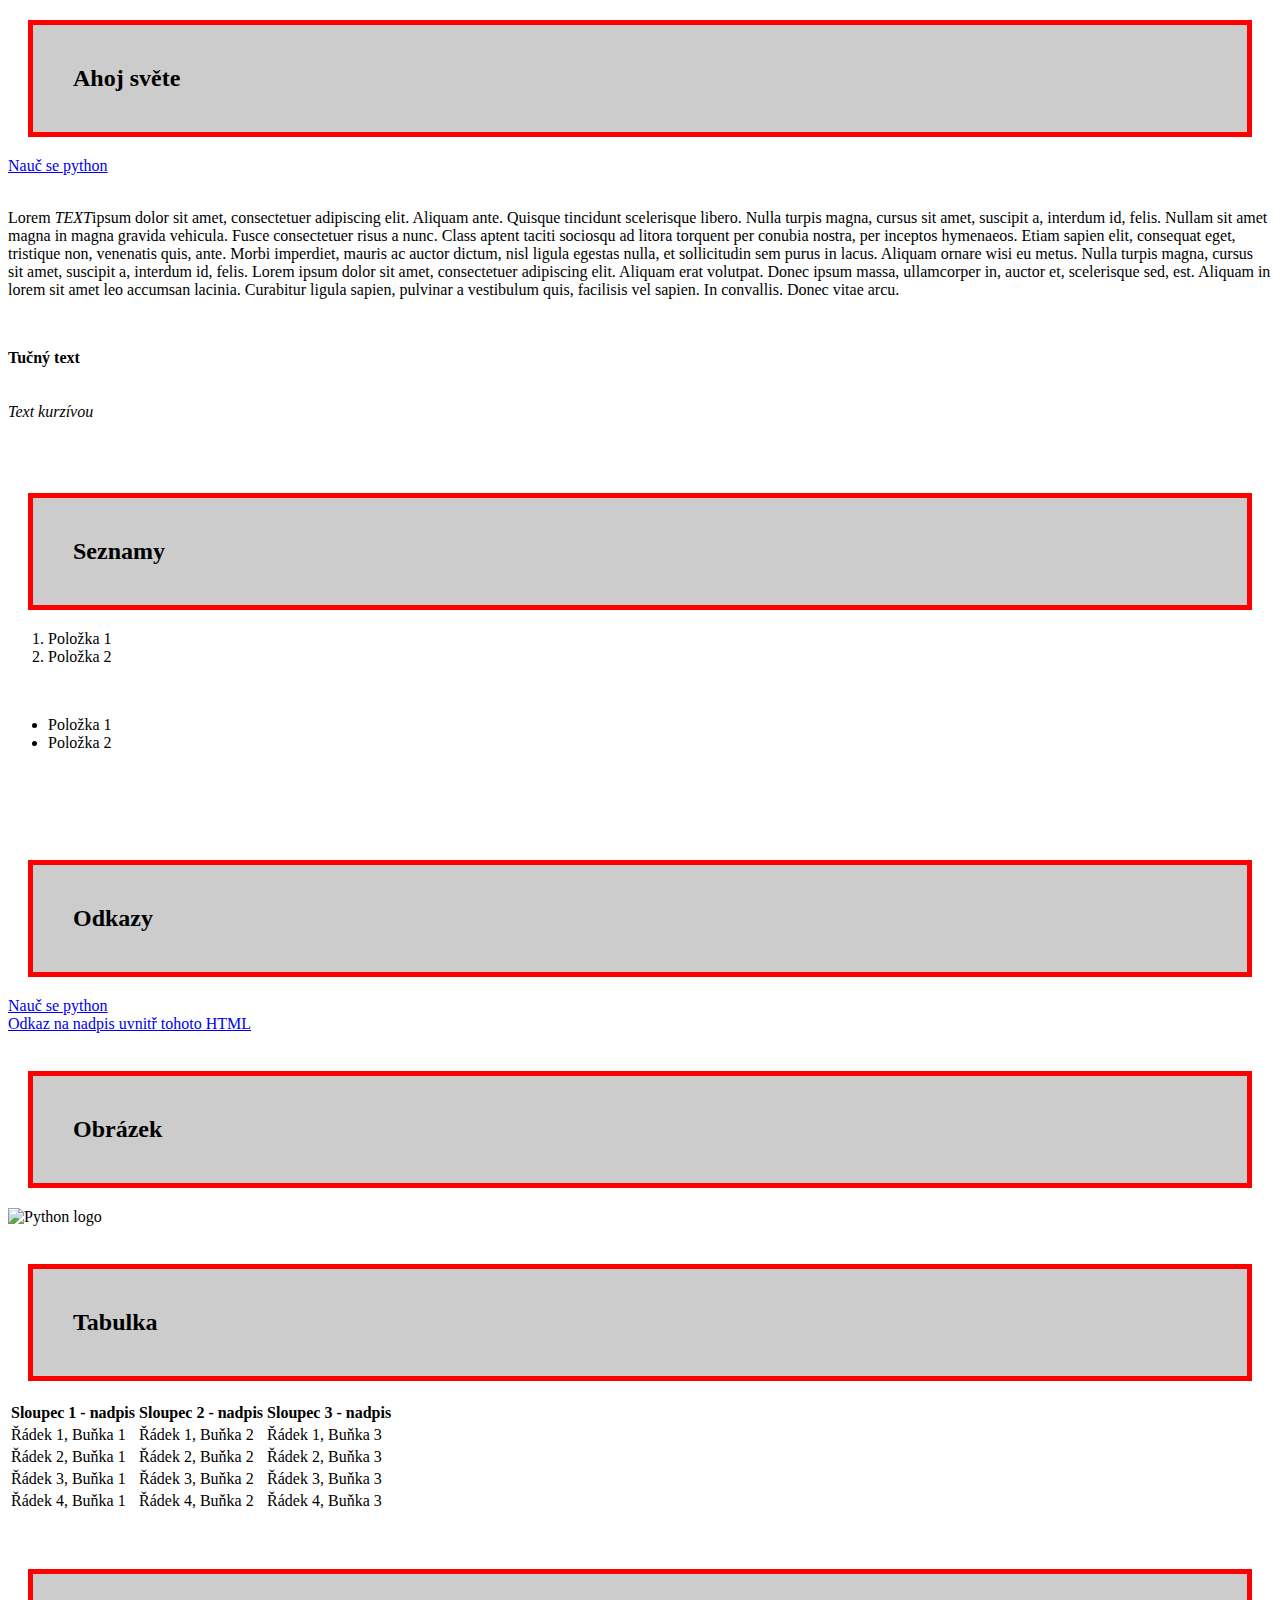
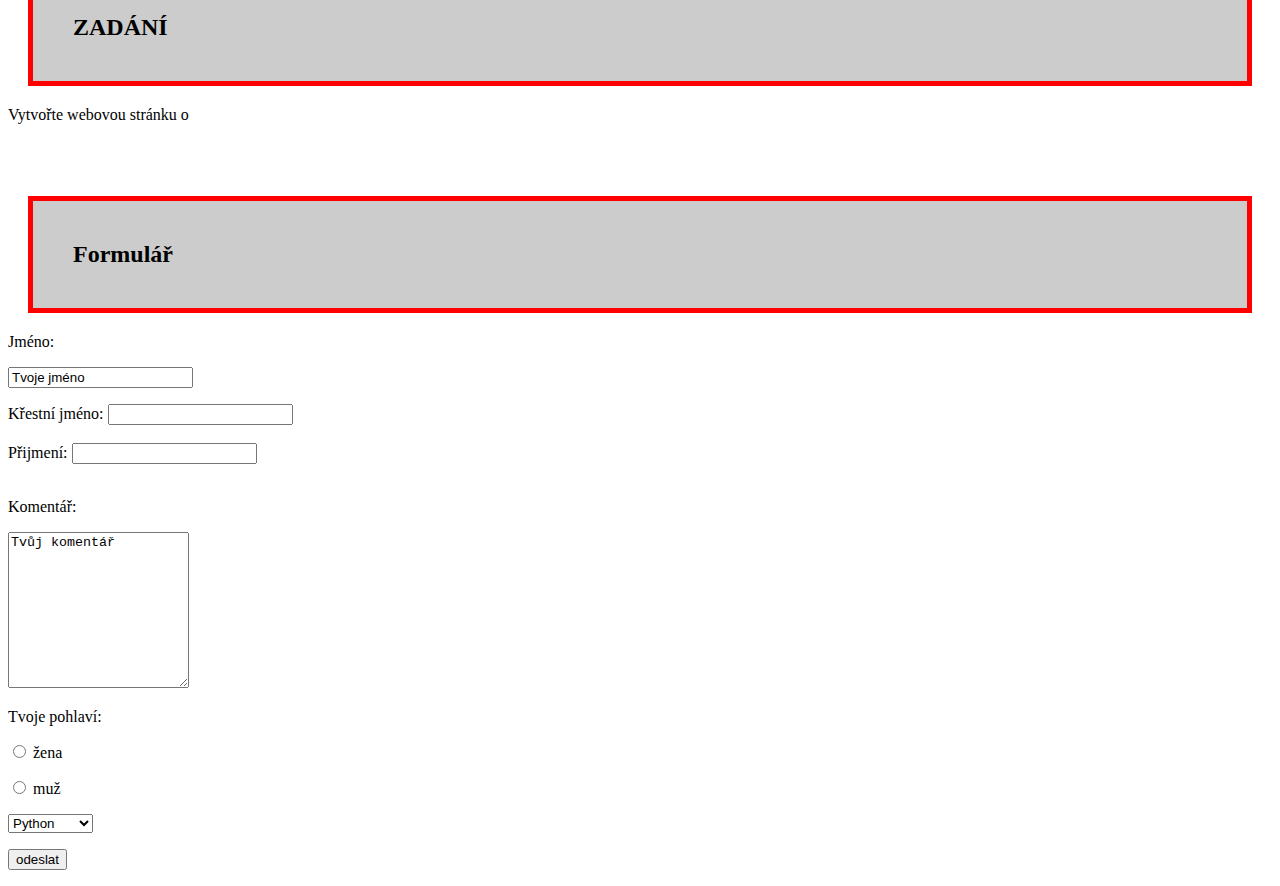
==== stranky/zobrazeni tagu/index.html @ ef529ab4 "JS lekce, zdroje" ====
<!DOCTYPE html>
<html>
  <link>
    <title>Moje první úžasná stránka</title>
    <link rel="stylesheet" href="style.css"/>
  </head>
  <body>
    <h1 id="nadpis">Ahoj světe</h1>
    <a href="naucse.python.cz">Nauč se python</a>
    <br />
    <br />

    <p>
      Lorem <i>TEXT</i>ipsum dolor sit amet, consectetuer adipiscing elit. Aliquam ante. Quisque tincidunt scelerisque libero. Nulla turpis magna,
      cursus sit amet, suscipit a, interdum id, felis. Nullam sit amet magna in magna gravida vehicula. Fusce consectetuer risus
      a&nbsp;nunc. Class aptent taciti sociosqu ad litora torquent per conubia nostra, per inceptos hymenaeos. Etiam sapien elit, consequat
      eget, tristique non, venenatis quis, ante. Morbi imperdiet, mauris ac auctor dictum, nisl ligula egestas nulla, et sollicitudin sem
      purus in lacus. Aliquam ornare wisi eu metus. Nulla turpis magna, cursus sit amet, suscipit a, interdum id, felis. Lorem ipsum dolor
      sit amet, consectetuer adipiscing elit. Aliquam erat volutpat. Donec ipsum massa, ullamcorper in, auctor et, scelerisque sed, est.
      Aliquam in lorem sit amet leo accumsan lacinia. Curabitur ligula sapien, pulvinar a&nbsp;vestibulum quis, facilisis vel sapien. In
      convallis. Donec vitae arcu.
    </p>
    <br />
    <p>
      <strong>Tučný text</strong>
      <br />
      <br /><br />
      <em>Text kurzívou</em>
    </p>
    <br />
    <br />
    <h1>Seznamy</h1>
    <ol>
      <li>Položka 1</li>
      <li>Položka 2</li>
    </ol>
    <br />
    <ul>
      <li>Položka 1</li>
      <li>Položka 2</li>
    </ul>
    <br />
    <br /><br />
    <br />
    <h1>Odkazy</h1>
    <a href="naucse.python.cz" target="_blank">Nauč se python</a>
    <br />
    <a href="#nadpis">Odkaz na nadpis uvnitř tohoto HTML</a>
    <br />
    <br />
    <h1>Obrázek</h1>
    <img src="https://www.python.org/static/community_logos/python-logo-master-v3-TM.png" width="120" height="90" alt="Python logo" />
    <br /><br />
    <h1>Tabulka</h1>
    <table>
      <tr>
        <th>Sloupec 1 - nadpis</th>
        <th>Sloupec 2 - nadpis</th>
        <th>Sloupec 3 - nadpis</th>
      </tr>
      <tr>
        <td>Řádek 1, Buňka 1</td>
        <td>Řádek 1, Buňka 2</td>
        <td>Řádek 1, Buňka 3</td>
      </tr>
      <tr>
        <td>Řádek 2, Buňka 1</td>
        <td>Řádek 2, Buňka 2</td>
        <td>Řádek 2, Buňka 3</td>
      </tr>
      <tr>
        <td>Řádek 3, Buňka 1</td>
        <td>Řádek 3, Buňka 2</td>
        <td>Řádek 3, Buňka 3</td>
      </tr>
      <tr>
        <td>Řádek 4, Buňka 1</td>
        <td>Řádek 4, Buňka 2</td>
        <td>Řádek 4, Buňka 3</td>
      </tr>
    </table>

    <br />
    <br />
    <h1>ZADÁNÍ</h1>
    <p>Vytvořte webovou stránku o</p>

    <br />
    <br />
    <h1>Formulář</h1>
    <form action="" method="post">
      <p>Jméno:</p>
      <p><input name="name" value="Tvoje jméno" /></p>

      <label for="fname">Křestní jméno: </label><input type="text" id="fname" name="fname" /><br /><br />
      <label for="lname">Přijmení: </label><input type="text" id="lname" name="lname" /><br /><br />

      <p>Komentář:</p>
      <p><textarea rows="10" cols="20" name="comments">Tvůj komentář</textarea></p>

      <p>Tvoje pohlaví:</p>
      <p><input type="radio" name="gender" value="female" /> žena</p>
      <p><input type="radio" name="gender" value="male" /> muž</p>

      <select name="language">
        <option>Python</option>
        <option>JavaScript</option>
        <option value="third option">C</option>
      </select>

      <p><input type="submit" value="odeslat" /></p>
    </form>
  </body>
</html>
---- stranky/zobrazeni tagu/style.css ----
h1 {
  font-size: 1.5em;
  background-color: #cccccc;
  margin: 20px;
  padding: 40px;
  border: 5px solid red;
}
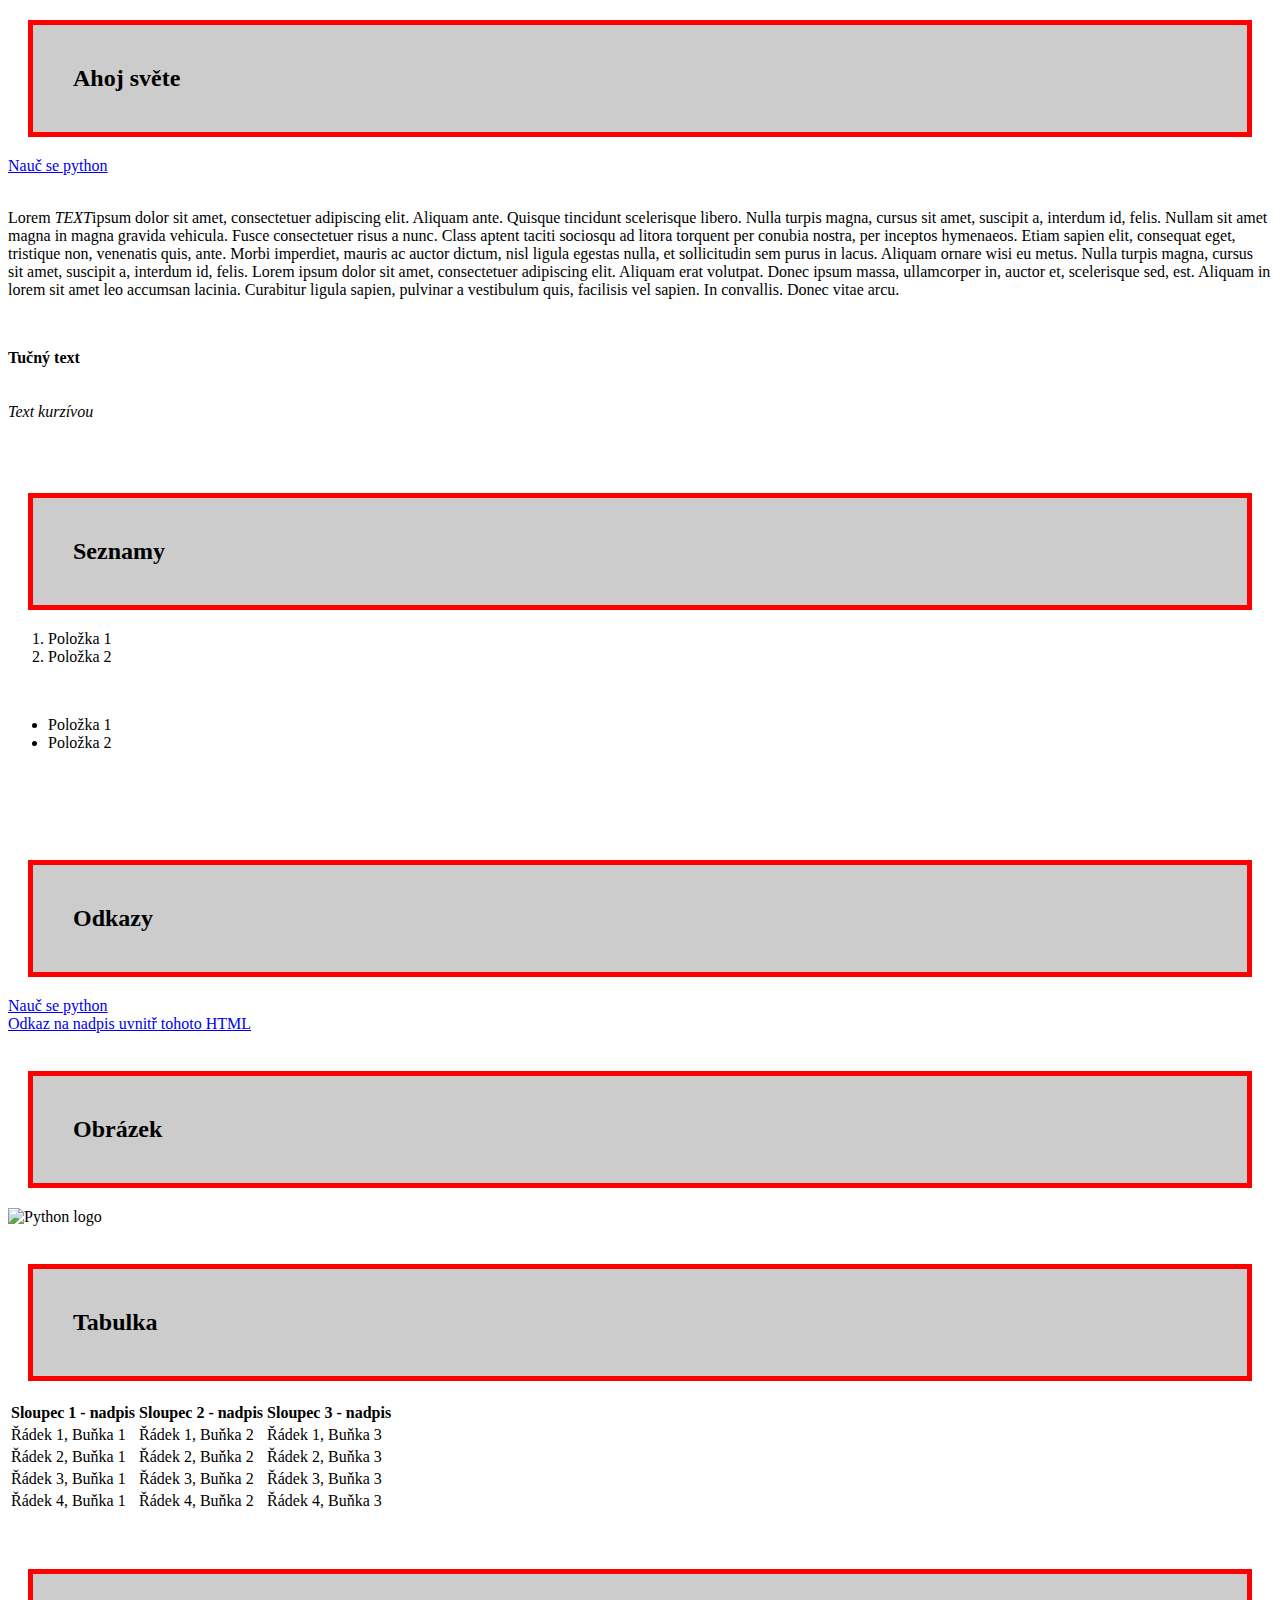
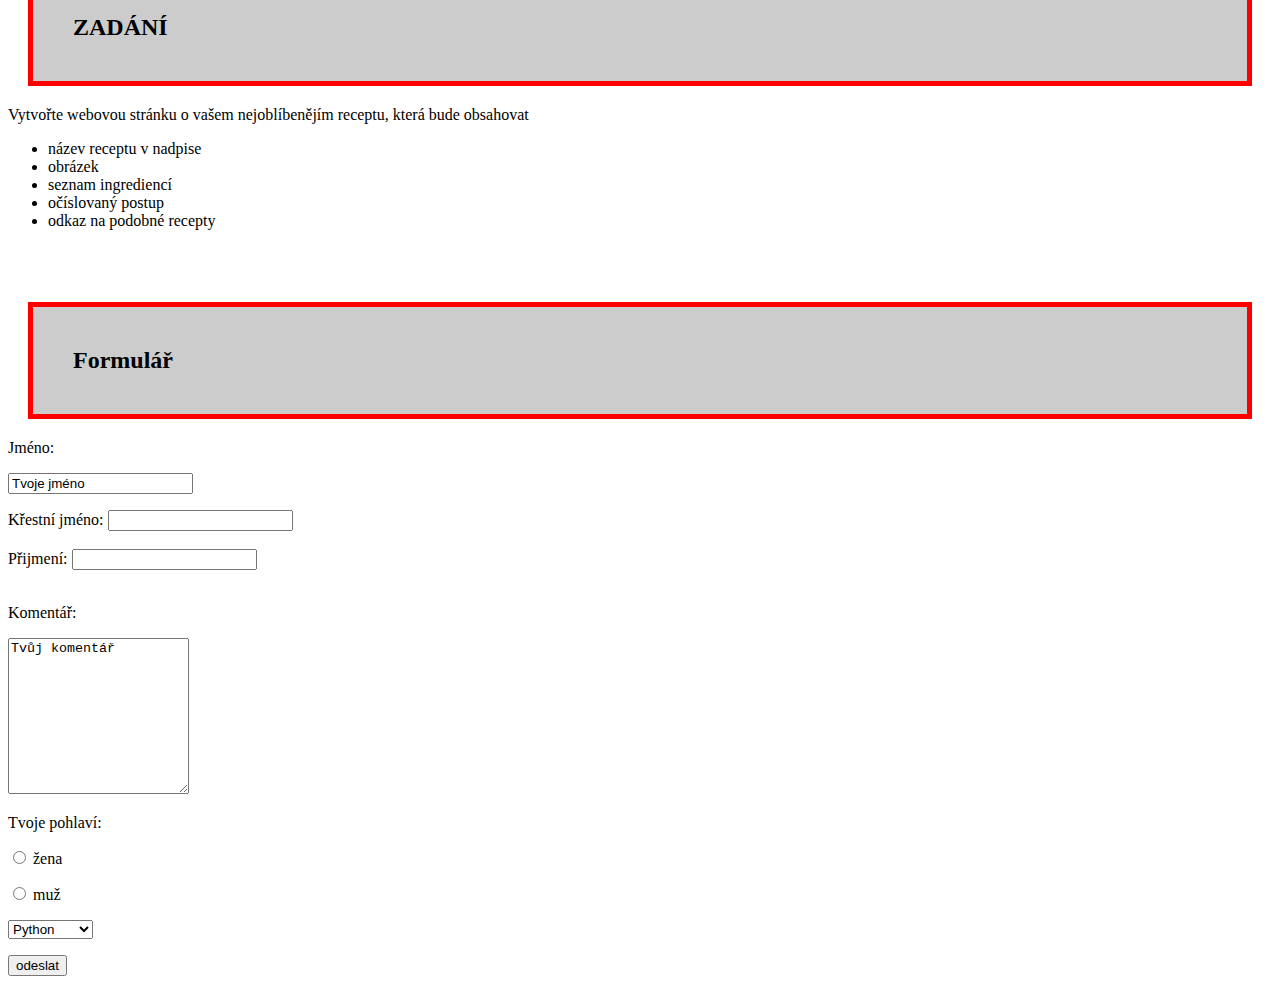
==== commit cebf6991: "text refinement" ====
--- a/stranky/zobrazeni tagu/index.html
+++ b/stranky/zobrazeni tagu/index.html
@@ -83,7 +83,14 @@
     <br />
     <br />
     <h1>ZADÁNÍ</h1>
-    <p>Vytvořte webovou stránku o</p>
+    <p>Vytvořte webovou stránku o vašem nejoblíbenějím receptu, která bude obsahovat</p>
+    <ul>
+      <li>název receptu v nadpise</li>
+      <li>obrázek</li>
+      <li>seznam ingrediencí</li>
+      <li>očíslovaný postup</li>
+      <li>odkaz na podobné recepty</li>
+    </ul>
 
     <br />
     <br />
